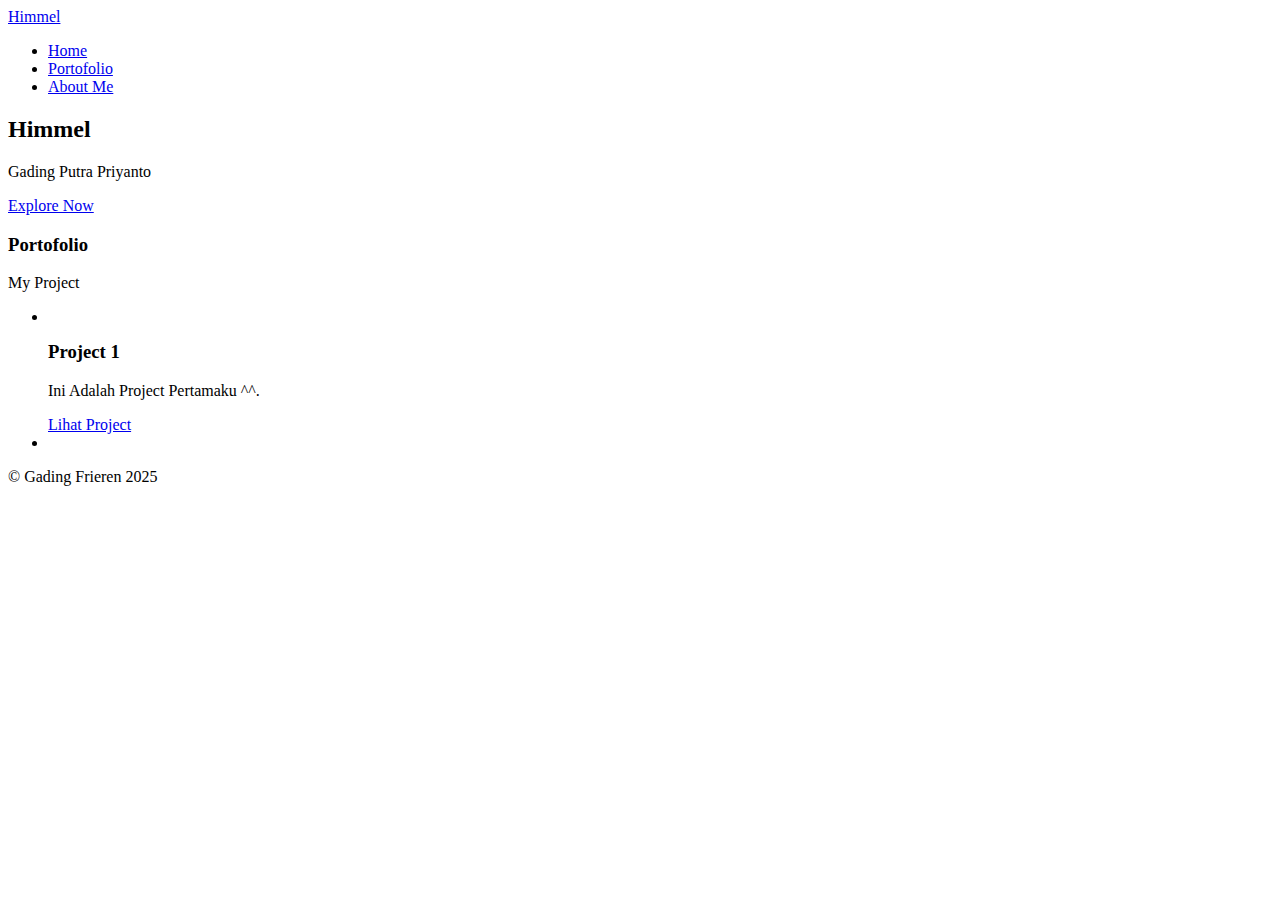
==== coba saja.html @ 78fed063 "Add files via upload" ====
<html lang="en">
<head>
    <meta charset="UTF-8">
    <title>Coba Frieren</title>
    <meta name="viewport" content="width=device-width, initial-scale=1.0">
    <link rel="stylesheet" href="style.css">
    <link href='https://fonts.googleapis.com/css?family=Arimo:400,700' rel='stylesheet' type='text/css'>


    <script type="text/javascript" src="script.js"></script> 

</head>
<body>
    <header id="atas">
        <div class="wrapper"
            <h1 class="logo">
                <a href="#">Himmel</a>
            </h1>
            <nav>
                <ul id="navigasi">
                    <li><a href="#Home">Home</a></li>
                    <li><a href="#Portofolio">Portofolio</a></li>  
                    <li><a href="#About Me">About Me</a></li> 
                </ul>
            </nav>
        </div>
    </header>  
    
    <section id="banner"><a name="home"></a>
        <div class="wrapper">
        <h2>Himmel</h2>
        <p class="subtitle">Gading Putra Priyanto</p> 
        <div class="button">
            <a href="#" class="button-1">Explore Now </a>
        </div>
    </section>

    <section class="portofolio-section"><a name="portofolio"></a>
        <h3>Portofolio</h3>
            <p class="subtitle">My Project</p>
            <ul class="portfolio-list"> 
                <li class="item">
                        <a href="Img/project-2.png" class="photo-overlay">
                        <img src="Img/project-2.png" alt="">
                         </a>
                <h3>Project 1</h3>
                    <p>Ini Adalah Project Pertamaku ^^.</p>
                        <a href="https://dexpie.github.io/valencwi/" class="btn" target="_blank">Lihat Project</a>
                 </li>
            <li class="item">
                <a href="Img/project-1.png" class="photo-overlay">
                    <img src="Img/project-1.png" alt="">
                </a>
            </li>
        </ul>
    </section>
     <footer>
         <div class="wrapper"> 
             <p>© Gading Frieren 2025</p>
        </div> 
     </footer>
</body>
</html>
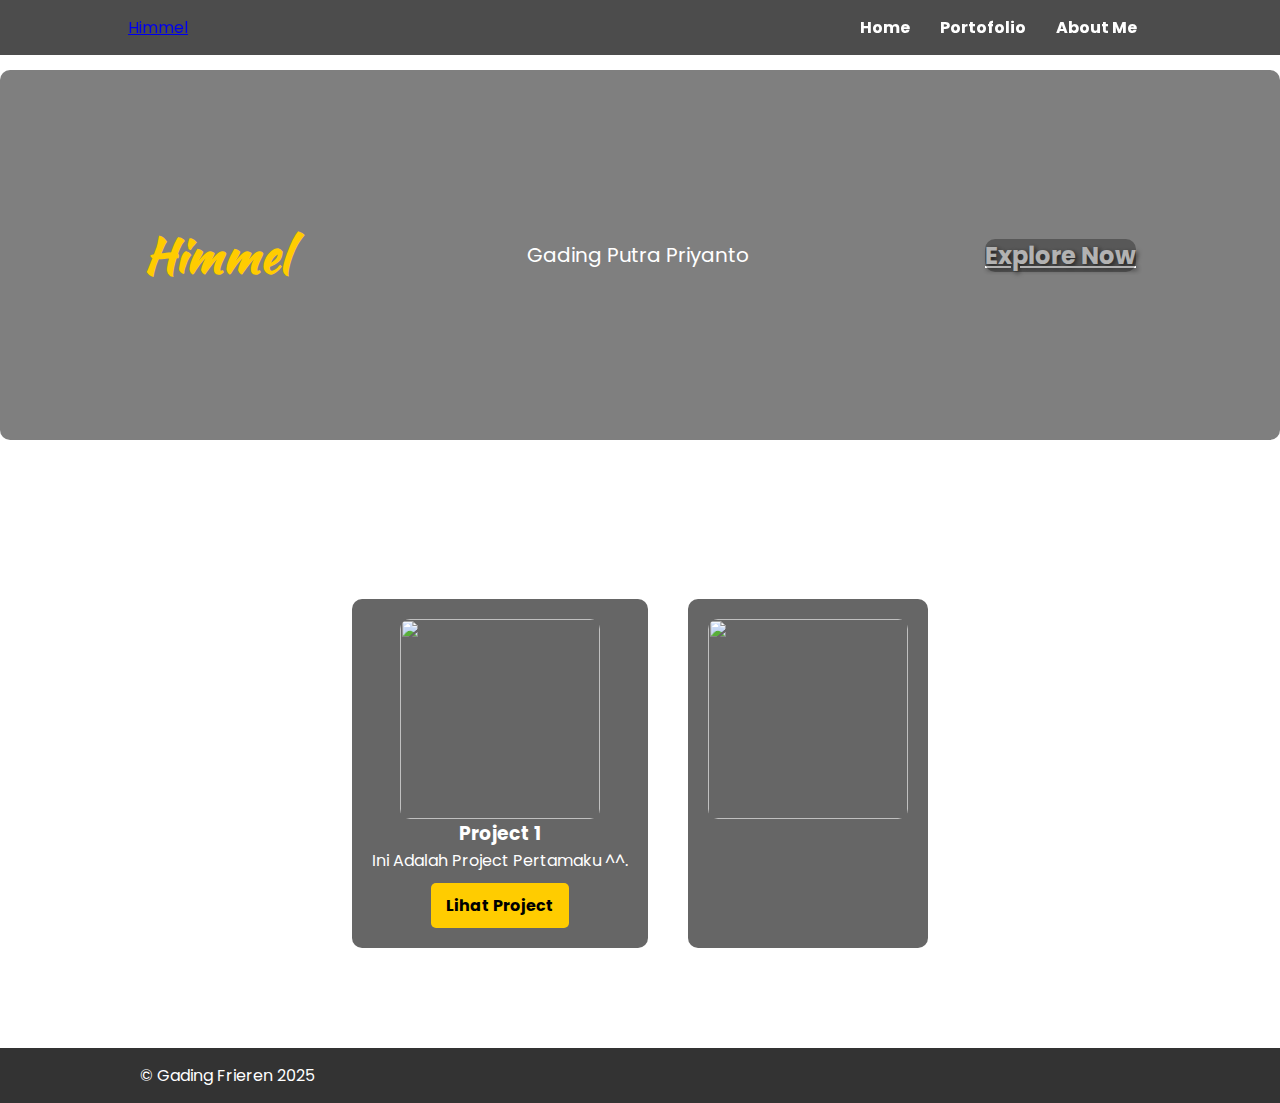
==== commit 372e5d34: "Add files via upload" ====
--- a/coba saja.html
+++ b/coba saja.html
@@ -32,7 +32,7 @@
         <h2>Himmel</h2>
         <p class="subtitle">Gading Putra Priyanto</p> 
         <div class="button">
-            <a href="#" class="button-1">Explore Now </a>
+            <a href="#" class="glow-on-hover">Explore Now </a>
         </div>
     </section>
 
@@ -48,6 +48,7 @@
                     <p>Ini Adalah Project Pertamaku ^^.</p>
                         <a href="https://dexpie.github.io/valencwi/" class="btn" target="_blank">Lihat Project</a>
                  </li>
+                 
             <li class="item">
                 <a href="Img/project-1.png" class="photo-overlay">
                     <img src="Img/project-1.png" alt="">
--- a/style.css
+++ b/style.css
@@ -0,0 +1,172 @@
+/* Import Font Anime Style */
+@import url('https://fonts.googleapis.com/css2?family=Kaushan+Script&family=Poppins:wght@300;400;700&display=swap');
+
+/* Reset CSS */
+* {
+    margin: 0;
+    padding: 0;
+    box-sizing: border-box;
+}
+
+body {
+    font-family: 'Poppins', sans-serif;
+    background: url('https://i.ytimg.com/vi/WoptdPlv934/maxresdefault.jpg') no-repeat center center fixed;
+    background-size: cover;
+    color: white;
+}
+
+/* Header */
+header {
+    background: rgba(0, 0, 0, 0.7);
+    padding: 15px 0;
+    position: fixed;
+    width: 100%;
+    top: 0;
+    z-index: 1000;
+}
+.wrapper {
+    width: 80%;
+    margin: auto;
+    display: flex;
+    justify-content: space-between;
+    align-items: center;
+}
+
+.logo a {
+    font-family: 'Kaushan Script', cursive;
+    font-size: 24px;
+    color: #ffcc00;
+    text-decoration: none;
+}
+
+nav ul {
+    list-style: none;
+    display: flex;
+}
+
+nav ul li {
+    margin: 0 15px;
+}
+
+nav ul li a {
+    text-decoration: none;
+    color: white;
+    font-weight: bold;
+    transition: 0.3s;
+}
+
+nav ul li a:hover {
+    color: #ffcc00;
+}
+
+/* Banner */
+#banner {
+    text-align: center;
+    padding: 150px 20px;
+    background: rgba(0, 0, 0, 0.5);
+    border-radius: 10px;
+    margin-top: 70px;
+}
+
+#banner h2 {
+    font-size: 48px;
+    font-family: 'Kaushan Script', cursive;
+    color: #ffcc00;
+}
+
+.subtitle {
+    font-size: 20px;
+}
+
+/* Anime Button */
+.button .glow-on-hover {
+    width: 350px;
+    height: 80px;
+    font-size: 24px;
+    border: none;
+    outline: none;
+    color: white;
+    background: url('https://images3.alphacoders.com/135/thumbbig-1351963.webp') no-repeat center center;
+    background-size: cover;
+    cursor: pointer;
+    position: relative;
+    border-radius: 10px;
+    text-align: center;
+    font-weight: bold;
+    text-shadow: 2px 2px 5px rgba(0, 0, 0, 0.7);
+}
+
+.glow-on-hover::before {
+    content: '';
+    position: absolute;
+    top: 0;
+    left: 0;
+    width: 100%;
+    height: 100%;
+    background: rgba(0, 0, 0, 0.3);
+    border-radius: 10px;
+    transition: 0.3s;
+}
+
+.glow-on-hover:hover::before {
+    background: rgba(0, 0, 0, 0.1);
+}
+
+/* Portofolio */
+.portofolio-section {
+    text-align: center;
+    padding: 50px 20px;
+    background: rgba(255, 255, 255, 0.2);
+    border-radius: 10px;
+    margin: 30px auto;
+    width: 80%;
+}
+
+.portfolio-list {
+    display: flex;
+    justify-content: center;
+    flex-wrap: wrap;
+}
+
+.item {
+    margin: 20px;
+    padding: 20px;
+    background: rgba(0, 0, 0, 0.6);
+    border-radius: 10px;
+    text-align: center;
+}
+
+.item img {
+    width: 200px;
+    height: auto;
+    border-radius: 10px;
+    transition: 0.3s;
+}
+
+.item img:hover {
+    transform: scale(1.1);
+}
+
+.btn {
+    display: inline-block;
+    margin-top: 10px;
+    padding: 10px 15px;
+    background: #ffcc00;
+    color: black;
+    text-decoration: none;
+    border-radius: 5px;
+    font-weight: bold;
+    transition: 0.3s;
+}
+
+.btn:hover {
+    background: #ff9900;
+}
+
+/* Footer */
+footer {
+    text-align: center;
+    padding: 15px;
+    background: rgba(0, 0, 0, 0.8);
+    margin-top: 20px;
+}
